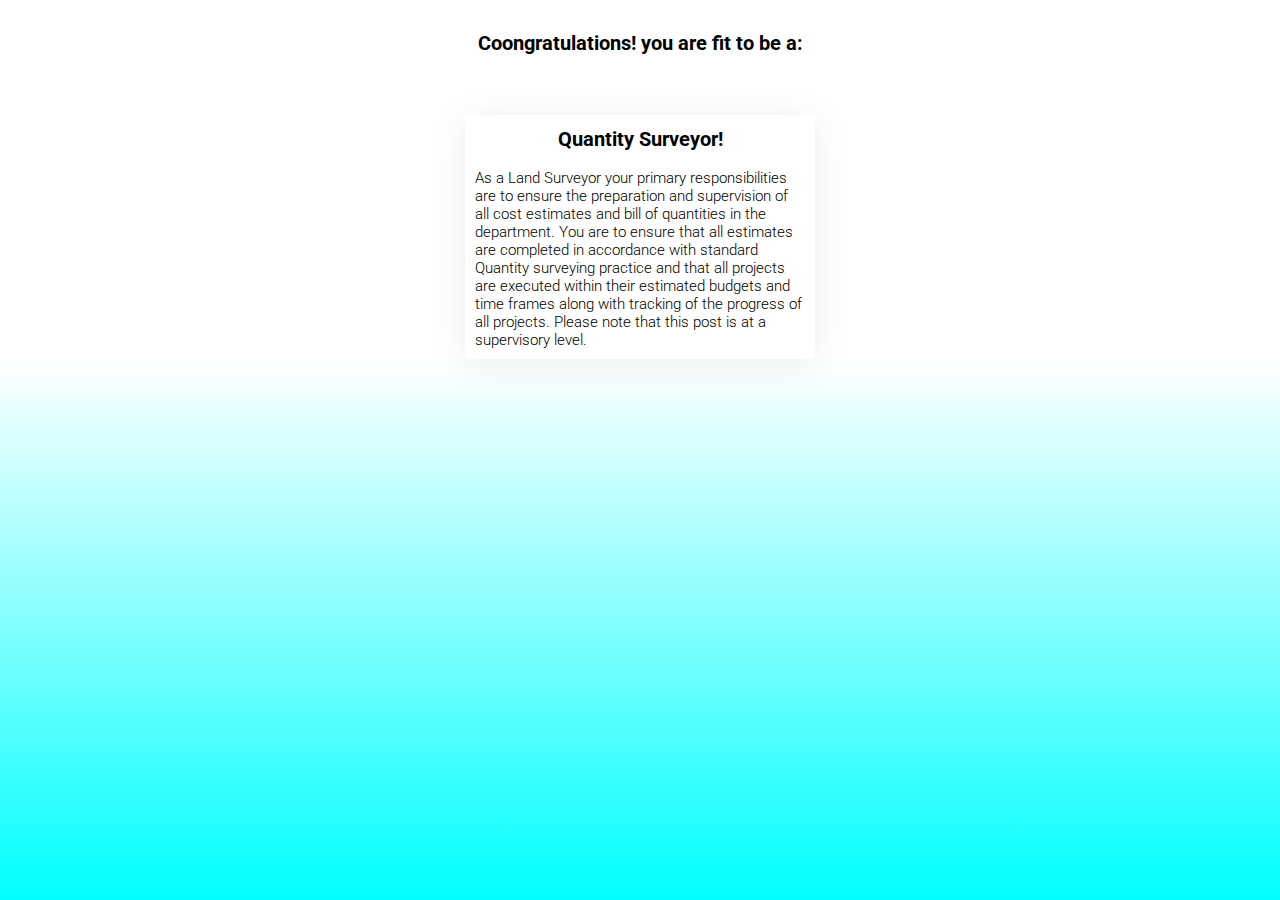
==== position3.html @ fdd80fb4 "Add files via upload" ====
<!DOCTYPE html>
<html lang="en">

<head>
    <meta charset="UTF-8">
    <meta http-equiv="X-UA-Compatible" content="IE=edge">
    <meta name="viewport" content="width=device-width, initial-scale=1.0">
    <title>Document</title>
    <link rel="stylesheet" href="./styles/style.css">
</head>

<body>
    <header>
        <img src="./Images/wasco.png" alt="">
        <h1>Coongratulations! you are fit to be a: <span id="f-name"></span> </h1>
    </header>

    <section class="positions">
        <div class="position_card">
            <h2 class="position" id="position1"> Quantity Surveyor!</h2>
            <p class="description" id="description1">As a Land Surveyor your primary responsibilities are to ensure the
                preparation and supervision of all cost estimates and bill of quantities in the department. You are to
                ensure that all estimates are completed in accordance with standard Quantity surveying practice and that
                all projects are executed within their estimated budgets and time frames along with tracking of the
                progress of all projects. Please note that this post is at a supervisory level.</p>
        </div>
    </section>

</body>

</html>
---- styles/style.css ----
@import url("https://fonts.googleapis.com/css2?family=Roboto:wght@400;500;700&display=swap");
* {
  padding: 0;
  margin: 0;
  -webkit-box-sizing: border-box;
          box-sizing: border-box;
}

html {
  font-size: 62.5%;
}

body {
  font-family: 'Roboto', sans-serif;
  display: -webkit-box;
  display: -ms-flexbox;
  display: flex;
  -webkit-box-orient: vertical;
  -webkit-box-direction: normal;
      -ms-flex-direction: column;
          flex-direction: column;
  -webkit-box-align: center;
      -ms-flex-align: center;
          align-items: center;
  background: -webkit-gradient(linear, left top, left bottom, color-stop(40%, white), to(aqua));
  background: linear-gradient(white 40%, aqua);
  min-height: 100vh;
}

header {
  padding: 20px 0;
  padding-bottom: 40px;
  text-align: center;
  position: -webkit-sticky;
  position: sticky;
}

main {
  padding-top: 10px;
  display: -webkit-box;
  display: -ms-flexbox;
  display: flex;
  -webkit-box-align: center;
      -ms-flex-align: center;
          align-items: center;
  -webkit-box-pack: center;
      -ms-flex-pack: center;
          justify-content: center;
  -webkit-box-orient: vertical;
  -webkit-box-direction: normal;
      -ms-flex-direction: column;
          flex-direction: column;
  border: 2px solid;
  -o-border-image: linear-gradient(aqua, white) 1;
     border-image: -webkit-gradient(linear, left top, left bottom, from(aqua), to(white)) 1;
     border-image: linear-gradient(aqua, white) 1;
  max-width: 600px;
}

.departments {
  display: -webkit-box;
  display: -ms-flexbox;
  display: flex;
  -webkit-box-pack: justify;
      -ms-flex-pack: justify;
          justify-content: space-between;
  -webkit-box-align: center;
      -ms-flex-align: center;
          align-items: center;
  -webkit-box-orient: vertical;
  -webkit-box-direction: normal;
      -ms-flex-direction: column;
          flex-direction: column;
  padding: 10px;
  font-size: 1.5rem;
  text-align: center;
}

.departments h1 {
  font-weight: 700;
}

.positions {
  display: -webkit-box;
  display: -ms-flexbox;
  display: flex;
  -ms-flex-wrap: wrap;
      flex-wrap: wrap;
  -webkit-box-pack: center;
      -ms-flex-pack: center;
          justify-content: center;
  -webkit-box-align: center;
      -ms-flex-align: center;
          align-items: center;
  -webkit-box-orient: horizontal;
  -webkit-box-direction: normal;
      -ms-flex-direction: row;
          flex-direction: row;
}

.position_card {
  margin: 20px;
  width: 350px;
  border: 2px solid #fff;
  -webkit-box-shadow: 0 5px 35px rgba(0, 0, 0, 0.08);
          box-shadow: 0 5px 35px rgba(0, 0, 0, 0.08);
}

.position {
  padding: 10px;
  text-align: center;
  font-size: 2rem;
  font-weight: 70o;
}

.description {
  padding: 8PX;
  font-size: 1.5rem;
  font-weight: 300;
}

form {
  display: -webkit-box;
  display: -ms-flexbox;
  display: flex;
  -webkit-box-orient: vertical;
  -webkit-box-direction: normal;
      -ms-flex-direction: column;
          flex-direction: column;
  padding: 10px 10px;
  font-size: 1.5rem;
  font-weight: 300;
}

form input {
  margin: 8px;
  border: none;
  background: transparent;
  border-bottom: 2px solid aqua;
}

form select {
  border: none;
  background: transparent;
  border-bottom: 2px solid aqua;
  margin: 8px;
}

form input[type=submit] {
  color: white;
  font-size: 1.5rem;
  padding: 6px;
  background-color: aqua;
  border: 2px white solid;
  border-radius: 20px;
  cursor: pointer;
}
/*# sourceMappingURL=style.css.map */
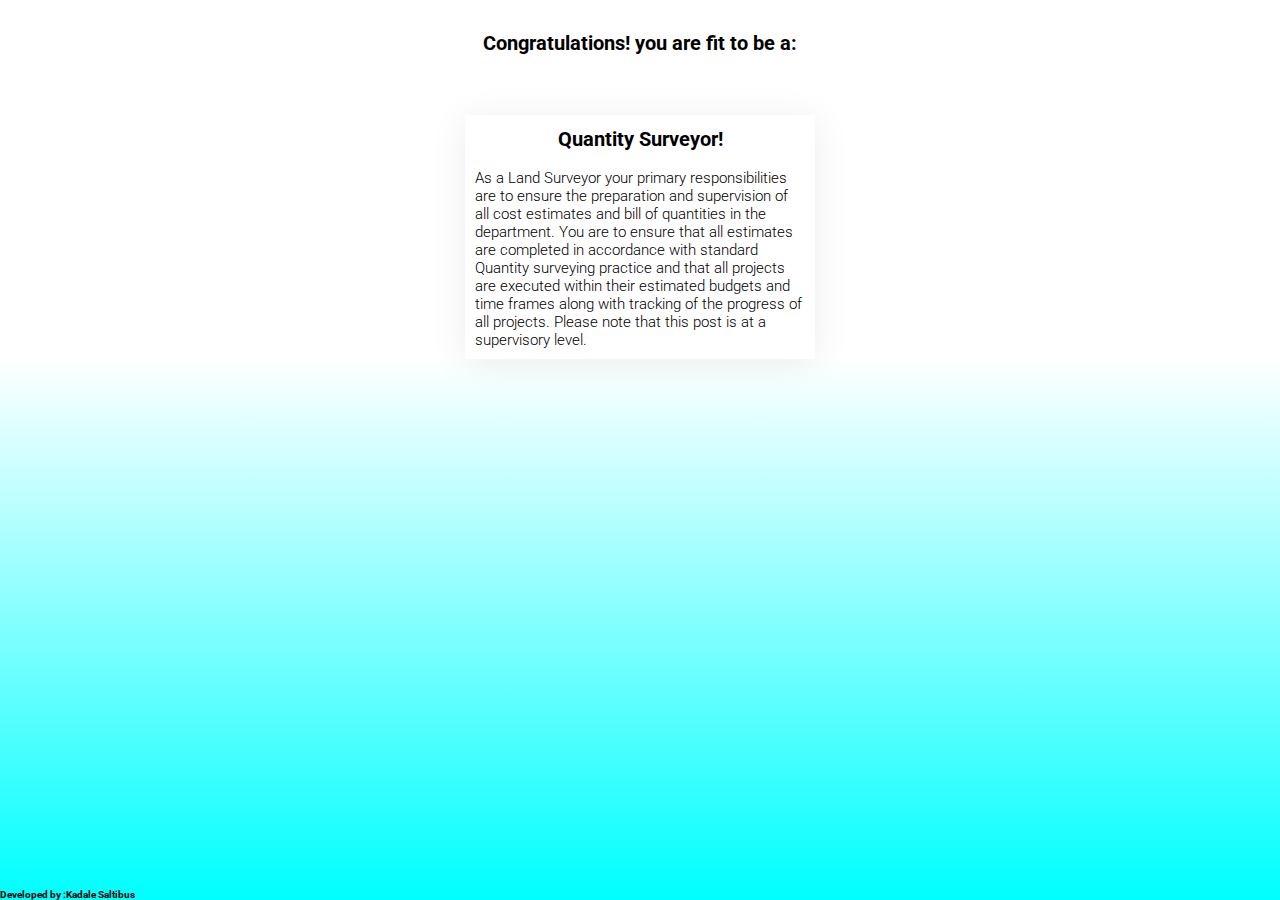
==== commit 270b9ea0: "Update position3.html" ====
--- a/position3.html
+++ b/position3.html
@@ -12,7 +12,7 @@
 <body>
     <header>
         <img src="./Images/wasco.png" alt="">
-        <h1>Coongratulations! you are fit to be a: <span id="f-name"></span> </h1>
+        <h1>Congratulations! you are fit to be a: <span id="f-name"></span> </h1>
     </header>
 
     <section class="positions">
@@ -25,7 +25,9 @@
                 progress of all projects. Please note that this post is at a supervisory level.</p>
         </div>
     </section>
-
+<footer>
+        <h2> Developed by :Kadale Saltibus</h2>
+    </footer>
 </body>
 
-</html>+</html>
--- a/styles/style.css
+++ b/styles/style.css
@@ -25,6 +25,7 @@
   background: -webkit-gradient(linear, left top, left bottom, color-stop(40%, white), to(aqua));
   background: linear-gradient(white 40%, aqua);
   min-height: 100vh;
+  position:relative;
 }
 
 header {
@@ -155,4 +156,13 @@
   border-radius: 20px;
   cursor: pointer;
 }
-/*# sourceMappingURL=style.css.map */+footer{
+  position:absolute;
+  bottom:0;
+  width:100%
+}
+footer h2{
+  font-size:1rem;
+    
+}
+/*# sourceMappingURL=style.css.map */
